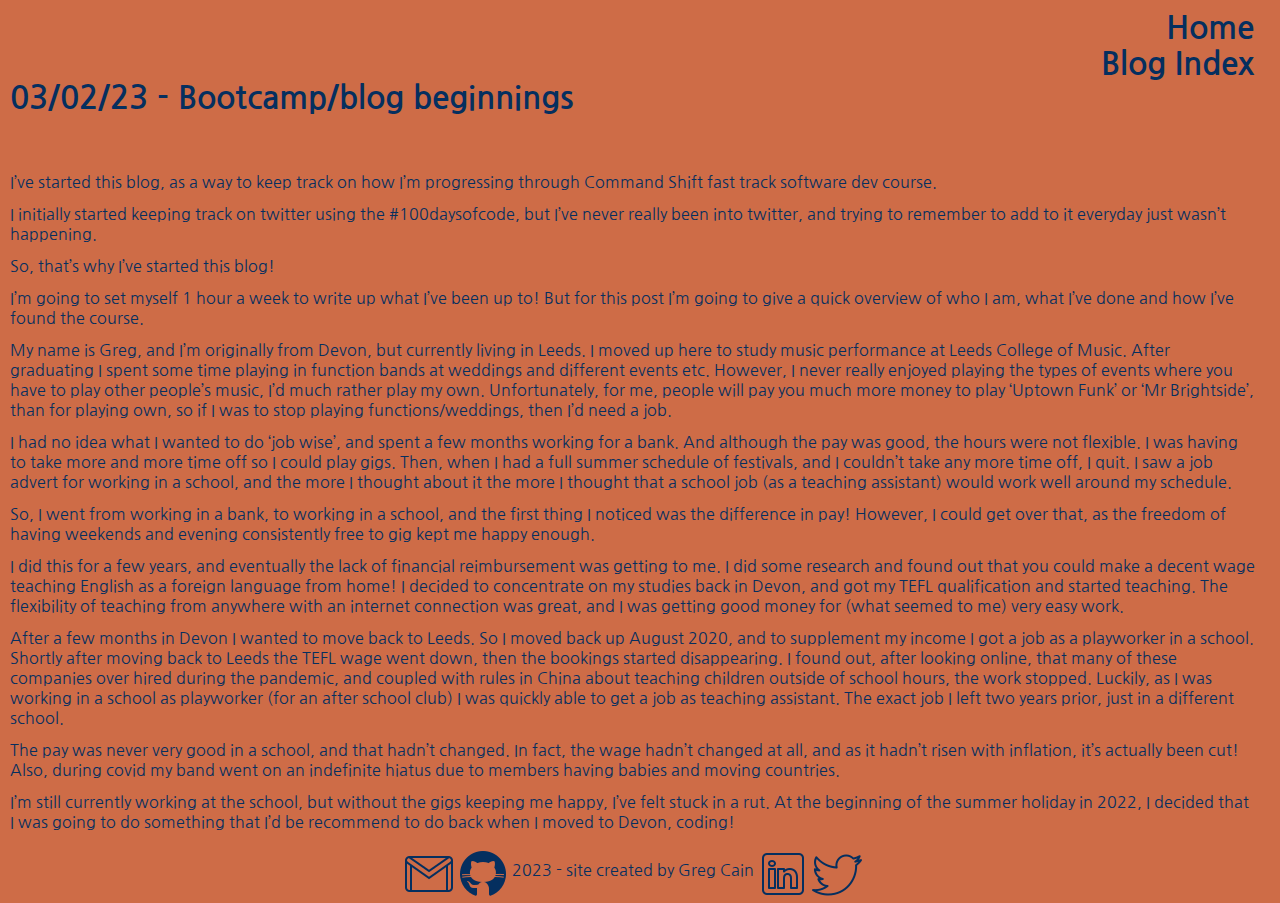
==== blog/2023-02-03.html @ 87cb0af7 "restructures directory adds blog" ====
<!DOCTYPE html>
<html lang="en">
  <head>
    <meta charset="UTF-8" />
    <meta http-equiv="X-UA-Compatible" content="IE=edge" />
    <meta name="viewport" content="width=device-width, initial-scale=1.0" />
    <title>03/02/23 - Bootcamp/blog beginnings</title>
    <link rel="stylesheet" type="text/css" href="../styles/style.css" />
  </head>
  <body>
    <div id="blog-post">
      <div id="blog-title">
        <h1>
          <a class="home-link" href="../index.html">Home</a
          ><a class="home-link" href="blog-index.html">Blog Index</a>
          03/02/23 - Bootcamp/blog beginnings
        </h1>
      </div>
      <div id="blog-body">
        <p>
          I’ve started this blog, as a way to keep track on how I’m progressing
          through Command Shift fast track software dev course.
        </p>
        <p>
          I initially started keeping track on twitter using the #100daysofcode,
          but I’ve never really been into twitter, and trying to remember to add
          to it everyday just wasn’t happening.
        </p>
        <p>So, that’s why I’ve started this blog!</p>
        <p>
          I’m going to set myself 1 hour a week to write up what I’ve been up
          to! But for this post I’m going to give a quick overview of who I am,
          what I’ve done and how I’ve found the course.
        </p>
        <p>
          My name is Greg, and I’m originally from Devon, but currently living
          in Leeds. I moved up here to study music performance at Leeds College
          of Music. After graduating I spent some time playing in function bands
          at weddings and different events etc. However, I never really enjoyed
          playing the types of events where you have to play other people’s
          music, I’d much rather play my own. Unfortunately, for me, people will
          pay you much more money to play ‘Uptown Funk’ or ‘Mr Brightside’, than
          for playing own, so if I was to stop playing functions/weddings, then
          I’d need a job.
        </p>
        <p>
          I had no idea what I wanted to do ‘job wise’, and spent a few months
          working for a bank. And although the pay was good, the hours were not
          flexible. I was having to take more and more time off so I could play
          gigs. Then, when I had a full summer schedule of festivals, and I
          couldn’t take any more time off, I quit. I saw a job advert for
          working in a school, and the more I thought about it the more I
          thought that a school job (as a teaching assistant) would work well
          around my schedule.
        </p>
        <p>
          So, I went from working in a bank, to working in a school, and the
          first thing I noticed was the difference in pay! However, I could get
          over that, as the freedom of having weekends and evening consistently
          free to gig kept me happy enough.
        </p>
        <p>
          I did this for a few years, and eventually the lack of financial
          reimbursement was getting to me. I did some research and found out
          that you could make a decent wage teaching English as a foreign
          language from home! I decided to concentrate on my studies back in
          Devon, and got my TEFL qualification and started teaching. The
          flexibility of teaching from anywhere with an internet connection was
          great, and I was getting good money for (what seemed to me) very easy
          work.
        </p>
        <p>
          After a few months in Devon I wanted to move back to Leeds. So I moved
          back up August 2020, and to supplement my income I got a job as a
          playworker in a school. Shortly after moving back to Leeds the TEFL
          wage went down, then the bookings started disappearing. I found out,
          after looking online, that many of these companies over hired during
          the pandemic, and coupled with rules in China about teaching children
          outside of school hours, the work stopped. Luckily, as I was working
          in a school as playworker (for an after school club) I was quickly
          able to get a job as teaching assistant. The exact job I left two
          years prior, just in a different school.
        </p>
        <p>
          The pay was never very good in a school, and that hadn’t changed. In
          fact, the wage hadn’t changed at all, and as it hadn’t risen with
          inflation, it’s actually been cut! Also, during covid my band went on
          an indefinite hiatus due to members having babies and moving
          countries.
        </p>
        <p>
          I’m still currently working at the school, but without the gigs
          keeping me happy, I’ve felt stuck in a rut. At the beginning of the
          summer holiday in 2022, I decided that I was going to do something
          that I’d be recommend to do back when I moved to Devon, coding!
        </p>
        <p>
          My coding journey began by signing up to myfreecodecamp, and going
          through the HTML and CSS course, which I really enjoyed! Then it was
          onto the JavaScript one and I enjoyed that too! A good friend of mine
          recommend that I join a bootcamp, as that was what they’d done and it
          had been life changing for them.
        </p>
        <p>
          There are lots of lots of results when you search for ‘coding bootcamp
          uk’, and I spent a lot of time looking at different prospectuses
          before deciding on Command Shift (then known as Manchester Codes).
        </p>
        <p>
          The things that drew me to Command Shift, were that it was part time,
          it had lots of good reviews and a lots of students moving into tech
          quickly after graduating!
        </p>
        <p>So I joined the October 2022 cohort!</p>
        <p>
          I was slightly nervous when it came to the first lecture, but that
          quickly disappeared a few minutes into the class. After a few ice
          breaking exercises we got into the course proper, which started with
          learning about CLI, git, HTML and CSS.
        </p>
        <p>
          Although I had done the freecodecamp HTML and CSS course, having an
          actual tutor, and other students, around was really helpful, and I
          found the foundations module to be a good way to ease myself into the
          routines of night classes twice a week and studying every night.
        </p>
        <p>
          The next module was JavaScript basics, and things started to get a
          little more difficult. I had written plenty of functions in JS before
          on freecodecamp and code wars, but I’d never written any tests, or
          built something using JS from scratch! However, being in the same boat
          as a lot of the other students, and having really supportive tutors,
          really helped! Before long I was making my own tamagotchi-style
          virtual pet, which was a lot of fun, and a good chance to put
          everything we had learnt about object oriented programming and test
          driven development to use! The next project was cruise ships which was
          similar to virtual pets in that it uses TDD and OOP, but this time
          there were different classes (objects) which had to interact with one
          another AND there was also the extra challenge of adding a graphical
          user interface as well!
        </p>
        <p>
          Two weeks into the new year and the building blocks module was
          finished, and I had built a website, an application that works on CLI
          as well as another application that has a GUI! There was a weeks
          break, and in that time I decided to start another project called
          across the universe. The idea with this application is that the user
          creates a universe, which contains galaxies, solar systems, planets
          and life! It’s similar to the cruise ships application, as across the
          universe will be using TDD and OOP with multiple classes interacting
          with one another.
        </p>
        <p>
          Which brings us to now, today 3rd Feb 2023. And we’re in the backend
          module. I’m learning lots about docker, containers, SQL, pgAdmin. I’ve
          just finished writing some SQL for some queries on a database, which
          if you asked me to do a week ago, I’d have had no idea what you were
          talking about or where to start (or begin)!
        </p>
      </div>
      <div id="foot3">
        <footer id="foot">
          <a href="mailto:codegregcode@gmail.com"><div id="email"></div></a>
          <a href="https://github.com/codegregcode"><div id="github"></div></a>
          <p>2023 - site created by Greg Cain</p>
          <a
            href="https://www.linkedin.com/in/greg-cain-a74536255/"
            target="_blank"
            ><div id="linkedin"></div
          ></a>
          <a href="https://twitter.com/codegregcode" target="_blank"
            ><div id="twitter"></div
          ></a>
        </footer>
      </div>
    </div>
  </body>
</html>
---- styles/style.css ----
@import url("https://fonts.googleapis.com/css2?family=Forum&family=Nanum+Gothic&family=Xanh+Mono&display=swap");

* {
  margin: 0;
  padding: 2px;
  background-color: #ce6c47;
  font-family: "Nanum Gothic", sans-serif;
  color: #052f5f;
  box-sizing: border-box;
}

#container {
  display: grid;
  grid-template-areas:
    "head"
    "sub-head"
    "sub-container"
    "foot";
  grid-template-rows: 11vh 7vh 75vh 6vh;
  grid-template-columns: 98vw;
}

#head {
  grid-area: head;
  display: flex;
  justify-content: center;
  align-content: center;
}

h1 {
  align-self: center;
}

#sub-head {
  grid-area: sub-head;
  display: flex;
  justify-content: center;
}

#sub-container {
  grid-area: sub-container;
  display: grid;
  grid-template-areas:
    "cv about-me"
    "cv projects";
  grid-template-rows: 15vh 65vh;
  grid-template-columns: 32vw 57vw 9vw;
}

#projects {
  grid-area: projects;
  overflow-y: scroll;
}

#cv {
  grid-area: cv;
}

#foot {
  grid-area: foot;
  display: flex;
  justify-content: center;
}

#foot > p {
  align-self: center;
}

.project-image {
  width: 30vw;
  height: 30vh;
}

iframe {
  width: 30vw;
  height: 70vh;
}

a {
  text-decoration: none;
}

a:hover {
  color: #68a691;
}

#blog-posts-index {
  display: grid;
  grid-template-areas:
    "title"
    "blog-previews"
    "foot2";
  grid-template-columns: 98vw;
  grid-template-rows: 18vh 75vh 6vh;
}

#title {
  grid-area: title;
}

.home-link {
  display: flex;
  justify-content: end;
}

#blog-previews {
  grid-area: blog-previews;
  overflow-y: scroll;
}

#foot2 {
  grid-area: foot2;
  display: flex;
  justify-content: center;
}

#foot2 > p {
  align-self: center;
}

.blog-preview {
  border-style: double;
}

#blog-post {
  display: grid;
  grid-template-areas:
    "blog-title"
    "blog-body"
    "foot3";
  grid-template-columns: 98vw;
  grid-template-rows: 18vh 75vh 6vh;
}

#email {
  background-image: url("../images/gmail.png");
  height: 50px;
  width: 50px;
  display: inline-block;
}

#blog-title {
  grid-area: blog-title;
}

#blog-body {
  grid-area: blog-body;
  overflow-y: scroll;
}

#blog-body > p {
  padding-bottom: 10px;
}

#foot3 {
  grid-area: foot3;
  display: flex;
  justify-content: center;
}

#foot3 > p {
  align-self: center;
}

#email:hover {
  background-image: url("../images/gmail-hover.png");
  height: 50px;
  width: 50px;
  display: inline-block;
}

#linkedin {
  background-image: url("../images/linkedin.png");
  height: 50px;
  width: 50px;
  display: inline-block;
}

#linkedin:hover {
  background-image: url("../images/linkedin-hover.png");
  height: 50px;
  width: 50px;
  display: inline-block;
}

#twitter {
  background-image: url("../images/twitter.png");
  height: 50px;
  width: 50px;
  display: inline-block;
}

#twitter:hover {
  background-image: url("../images/twitter-hover.png");
  height: 50px;
  width: 50px;
  display: inline-block;
}

#github {
  background-image: url("../images/github.png");
  height: 50px;
  width: 50px;
  display: inline-block;
}

#github:hover {
  background-image: url("../images/github-hover.png");
  height: 50px;
  width: 50px;
  display: inline-block;
}
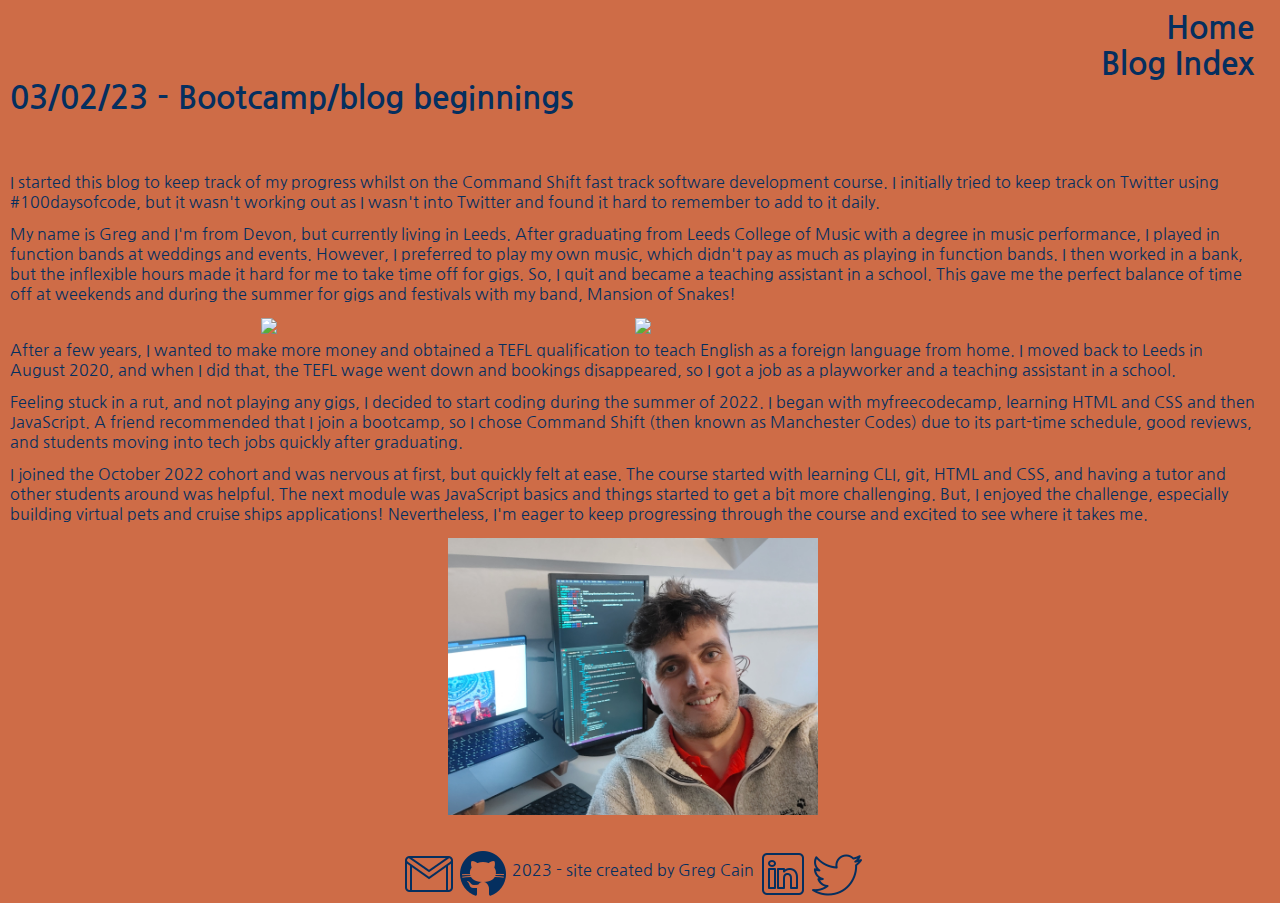
==== commit 417642de: "finishes blog post and layout" ====
--- a/blog/2023-02-03.html
+++ b/blog/2023-02-03.html
@@ -18,145 +18,54 @@
       </div>
       <div id="blog-body">
         <p>
-          I’ve started this blog, as a way to keep track on how I’m progressing
-          through Command Shift fast track software dev course.
+          I started this blog to keep track of my progress whilst on the Command
+          Shift fast track software development course. I initially tried to
+          keep track on Twitter using #100daysofcode, but it wasn't working out
+          as I wasn't into Twitter and found it hard to remember to add to it
+          daily.
         </p>
         <p>
-          I initially started keeping track on twitter using the #100daysofcode,
-          but I’ve never really been into twitter, and trying to remember to add
-          to it everyday just wasn’t happening.
+          My name is Greg and I'm from Devon, but currently living in Leeds.
+          After graduating from Leeds College of Music with a degree in music
+          performance, I played in function bands at weddings and events.
+          However, I preferred to play my own music, which didn't pay as much as
+          playing in function bands. I then worked in a bank, but the inflexible
+          hours made it hard for me to take time off for gigs. So, I quit and
+          became a teaching assistant in a school. This gave me the perfect
+          balance of time off at weekends and during the summer for gigs and
+          festivals with my band, Mansion of Snakes!
         </p>
-        <p>So, that’s why I’ve started this blog!</p>
+        <figure>
+          <img class="blog-image" src="../images/SRsnake-23-2.jpg" />
+          <img class="blog-image" src="../images/SRsnake-37-2.jpg" />
+        </figure>
         <p>
-          I’m going to set myself 1 hour a week to write up what I’ve been up
-          to! But for this post I’m going to give a quick overview of who I am,
-          what I’ve done and how I’ve found the course.
+          After a few years, I wanted to make more money and obtained a TEFL
+          qualification to teach English as a foreign language from home. I
+          moved back to Leeds in August 2020, and when I did that, the TEFL wage
+          went down and bookings disappeared, so I got a job as a playworker and
+          a teaching assistant in a school.
         </p>
         <p>
-          My name is Greg, and I’m originally from Devon, but currently living
-          in Leeds. I moved up here to study music performance at Leeds College
-          of Music. After graduating I spent some time playing in function bands
-          at weddings and different events etc. However, I never really enjoyed
-          playing the types of events where you have to play other people’s
-          music, I’d much rather play my own. Unfortunately, for me, people will
-          pay you much more money to play ‘Uptown Funk’ or ‘Mr Brightside’, than
-          for playing own, so if I was to stop playing functions/weddings, then
-          I’d need a job.
+          Feeling stuck in a rut, and not playing any gigs, I decided to start
+          coding during the summer of 2022. I began with myfreecodecamp,
+          learning HTML and CSS and then JavaScript. A friend recommended that I
+          join a bootcamp, so I chose Command Shift (then known as Manchester
+          Codes) due to its part-time schedule, good reviews, and students
+          moving into tech jobs quickly after graduating.
         </p>
         <p>
-          I had no idea what I wanted to do ‘job wise’, and spent a few months
-          working for a bank. And although the pay was good, the hours were not
-          flexible. I was having to take more and more time off so I could play
-          gigs. Then, when I had a full summer schedule of festivals, and I
-          couldn’t take any more time off, I quit. I saw a job advert for
-          working in a school, and the more I thought about it the more I
-          thought that a school job (as a teaching assistant) would work well
-          around my schedule.
+          I joined the October 2022 cohort and was nervous at first, but quickly
+          felt at ease. The course started with learning CLI, git, HTML and CSS,
+          and having a tutor and other students around was helpful. The next
+          module was JavaScript basics and things started to get a bit more
+          challenging. But, I enjoyed the challenge, especially building virtual
+          pets and cruise ships applications! Nevertheless, I'm eager to keep
+          progressing through the course and excited to see where it takes me.
         </p>
-        <p>
-          So, I went from working in a bank, to working in a school, and the
-          first thing I noticed was the difference in pay! However, I could get
-          over that, as the freedom of having weekends and evening consistently
-          free to gig kept me happy enough.
-        </p>
-        <p>
-          I did this for a few years, and eventually the lack of financial
-          reimbursement was getting to me. I did some research and found out
-          that you could make a decent wage teaching English as a foreign
-          language from home! I decided to concentrate on my studies back in
-          Devon, and got my TEFL qualification and started teaching. The
-          flexibility of teaching from anywhere with an internet connection was
-          great, and I was getting good money for (what seemed to me) very easy
-          work.
-        </p>
-        <p>
-          After a few months in Devon I wanted to move back to Leeds. So I moved
-          back up August 2020, and to supplement my income I got a job as a
-          playworker in a school. Shortly after moving back to Leeds the TEFL
-          wage went down, then the bookings started disappearing. I found out,
-          after looking online, that many of these companies over hired during
-          the pandemic, and coupled with rules in China about teaching children
-          outside of school hours, the work stopped. Luckily, as I was working
-          in a school as playworker (for an after school club) I was quickly
-          able to get a job as teaching assistant. The exact job I left two
-          years prior, just in a different school.
-        </p>
-        <p>
-          The pay was never very good in a school, and that hadn’t changed. In
-          fact, the wage hadn’t changed at all, and as it hadn’t risen with
-          inflation, it’s actually been cut! Also, during covid my band went on
-          an indefinite hiatus due to members having babies and moving
-          countries.
-        </p>
-        <p>
-          I’m still currently working at the school, but without the gigs
-          keeping me happy, I’ve felt stuck in a rut. At the beginning of the
-          summer holiday in 2022, I decided that I was going to do something
-          that I’d be recommend to do back when I moved to Devon, coding!
-        </p>
-        <p>
-          My coding journey began by signing up to myfreecodecamp, and going
-          through the HTML and CSS course, which I really enjoyed! Then it was
-          onto the JavaScript one and I enjoyed that too! A good friend of mine
-          recommend that I join a bootcamp, as that was what they’d done and it
-          had been life changing for them.
-        </p>
-        <p>
-          There are lots of lots of results when you search for ‘coding bootcamp
-          uk’, and I spent a lot of time looking at different prospectuses
-          before deciding on Command Shift (then known as Manchester Codes).
-        </p>
-        <p>
-          The things that drew me to Command Shift, were that it was part time,
-          it had lots of good reviews and a lots of students moving into tech
-          quickly after graduating!
-        </p>
-        <p>So I joined the October 2022 cohort!</p>
-        <p>
-          I was slightly nervous when it came to the first lecture, but that
-          quickly disappeared a few minutes into the class. After a few ice
-          breaking exercises we got into the course proper, which started with
-          learning about CLI, git, HTML and CSS.
-        </p>
-        <p>
-          Although I had done the freecodecamp HTML and CSS course, having an
-          actual tutor, and other students, around was really helpful, and I
-          found the foundations module to be a good way to ease myself into the
-          routines of night classes twice a week and studying every night.
-        </p>
-        <p>
-          The next module was JavaScript basics, and things started to get a
-          little more difficult. I had written plenty of functions in JS before
-          on freecodecamp and code wars, but I’d never written any tests, or
-          built something using JS from scratch! However, being in the same boat
-          as a lot of the other students, and having really supportive tutors,
-          really helped! Before long I was making my own tamagotchi-style
-          virtual pet, which was a lot of fun, and a good chance to put
-          everything we had learnt about object oriented programming and test
-          driven development to use! The next project was cruise ships which was
-          similar to virtual pets in that it uses TDD and OOP, but this time
-          there were different classes (objects) which had to interact with one
-          another AND there was also the extra challenge of adding a graphical
-          user interface as well!
-        </p>
-        <p>
-          Two weeks into the new year and the building blocks module was
-          finished, and I had built a website, an application that works on CLI
-          as well as another application that has a GUI! There was a weeks
-          break, and in that time I decided to start another project called
-          across the universe. The idea with this application is that the user
-          creates a universe, which contains galaxies, solar systems, planets
-          and life! It’s similar to the cruise ships application, as across the
-          universe will be using TDD and OOP with multiple classes interacting
-          with one another.
-        </p>
-        <p>
-          Which brings us to now, today 3rd Feb 2023. And we’re in the backend
-          module. I’m learning lots about docker, containers, SQL, pgAdmin. I’ve
-          just finished writing some SQL for some queries on a database, which
-          if you asked me to do a week ago, I’d have had no idea what you were
-          talking about or where to start (or begin)!
-        </p>
+        <figure>
+          <img class="blog-image" src="../images/mecoding.jpg" />
+        </figure>
       </div>
       <div id="foot3">
         <footer id="foot">
--- a/styles/style.css
+++ b/styles/style.css
@@ -210,3 +210,13 @@
   width: 50px;
   display: inline-block;
 }
+
+figure {
+  display: flex;
+  justify-content: center;
+}
+
+.blog-image {
+  width: 30%;
+  height: auto;
+}
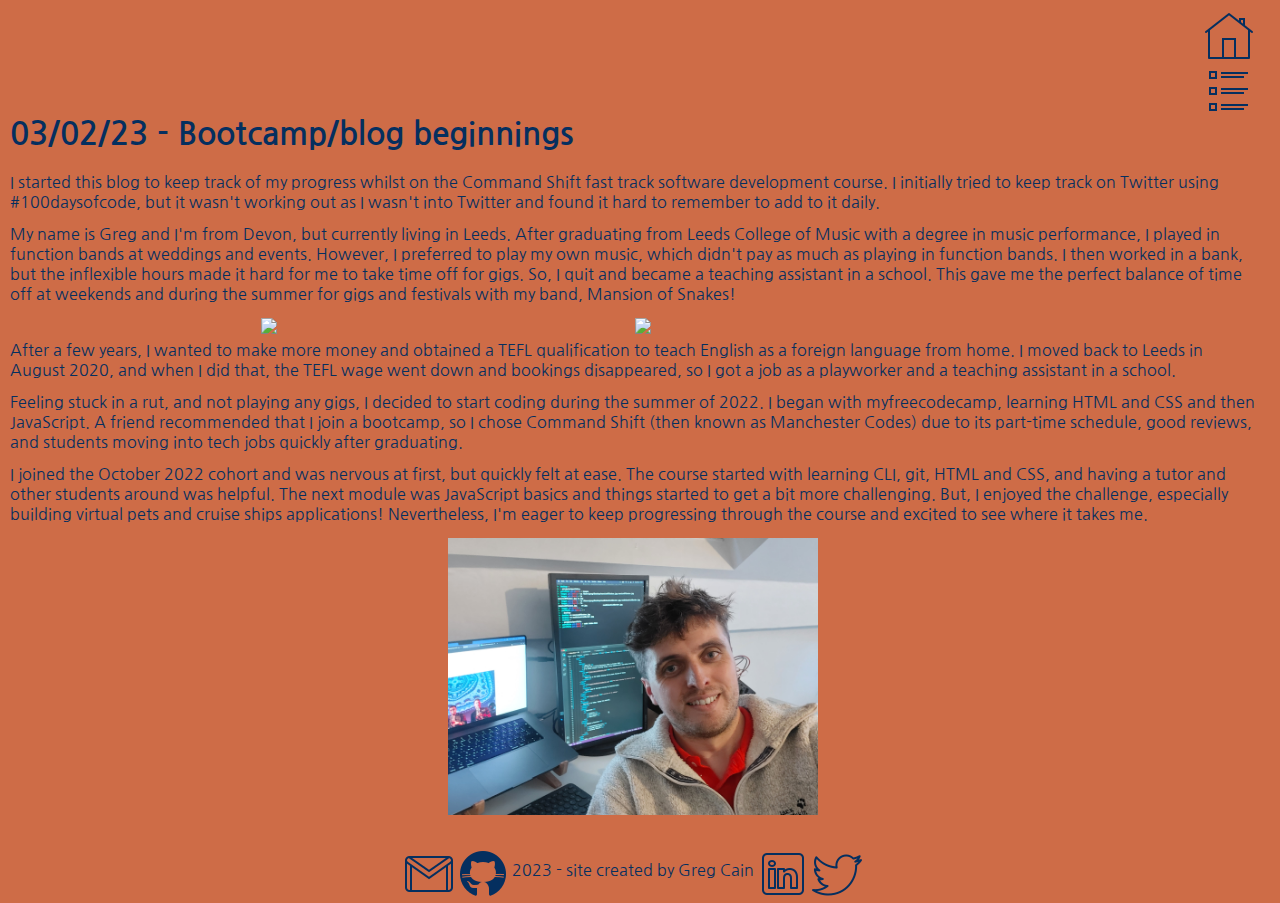
==== commit 78ca0132: "add icons to all pages and tidys folders n files" ====
--- a/blog/2023-02-03.html
+++ b/blog/2023-02-03.html
@@ -11,8 +11,11 @@
     <div id="blog-post">
       <div id="blog-title">
         <h1>
-          <a class="home-link" href="../index.html">Home</a
-          ><a class="home-link" href="blog-index.html">Blog Index</a>
+          <a class="home-link" href="../index.html"
+            ><div id="home-icon"></div></a
+          ><a class="home-link" href="blog-index.html"
+            ><div id="blog-index"></div
+          ></a>
           03/02/23 - Bootcamp/blog beginnings
         </h1>
       </div>
@@ -36,8 +39,14 @@
           festivals with my band, Mansion of Snakes!
         </p>
         <figure>
-          <img class="blog-image" src="../images/SRsnake-23-2.jpg" />
-          <img class="blog-image" src="../images/SRsnake-37-2.jpg" />
+          <img
+            class="blog-image"
+            src="../images/blog/2023-02-03/SRsnake-23-2.jpg"
+          />
+          <img
+            class="blog-image"
+            src="../images/blog/2023-02-03/SRsnake-37-2.jpg"
+          />
         </figure>
         <p>
           After a few years, I wanted to make more money and obtained a TEFL
@@ -64,7 +73,10 @@
           progressing through the course and excited to see where it takes me.
         </p>
         <figure>
-          <img class="blog-image" src="../images/mecoding.jpg" />
+          <img
+            class="blog-image"
+            src="../images/blog/2023-02-03/mecoding.jpg"
+          />
         </figure>
       </div>
       <div id="foot3">
--- a/styles/style.css
+++ b/styles/style.css
@@ -23,12 +23,15 @@
 #head {
   grid-area: head;
   display: flex;
-  justify-content: center;
-  align-content: center;
+  flex-direction: column;
 }
 
 h1 {
   align-self: center;
+}
+
+.site-links {
+  align-self: end;
 }
 
 #sub-head {
@@ -132,13 +135,6 @@
   grid-template-rows: 18vh 75vh 6vh;
 }
 
-#email {
-  background-image: url("../images/gmail.png");
-  height: 50px;
-  width: 50px;
-  display: inline-block;
-}
-
 #blog-title {
   grid-area: blog-title;
 }
@@ -162,50 +158,99 @@
   align-self: center;
 }
 
+#email {
+  background-image: url("../images/icons/gmail.png");
+  height: 50px;
+  width: 50px;
+  display: inline-block;
+}
+
 #email:hover {
-  background-image: url("../images/gmail-hover.png");
+  background-image: url("../images/icons/gmail-hover.png");
   height: 50px;
   width: 50px;
   display: inline-block;
 }
 
 #linkedin {
-  background-image: url("../images/linkedin.png");
+  background-image: url("../images/icons/linkedin.png");
   height: 50px;
   width: 50px;
   display: inline-block;
 }
 
 #linkedin:hover {
-  background-image: url("../images/linkedin-hover.png");
+  background-image: url("../images/icons/linkedin-hover.png");
   height: 50px;
   width: 50px;
   display: inline-block;
 }
 
 #twitter {
-  background-image: url("../images/twitter.png");
+  background-image: url("../images/icons/twitter.png");
   height: 50px;
   width: 50px;
   display: inline-block;
 }
 
 #twitter:hover {
-  background-image: url("../images/twitter-hover.png");
+  background-image: url("../images/icons/twitter-hover.png");
   height: 50px;
   width: 50px;
   display: inline-block;
 }
 
 #github {
-  background-image: url("../images/github.png");
+  background-image: url("../images/icons/github.png");
   height: 50px;
   width: 50px;
   display: inline-block;
 }
 
 #github:hover {
-  background-image: url("../images/github-hover.png");
+  background-image: url("../images/icons/github-hover.png");
+  height: 50px;
+  width: 50px;
+  display: inline-block;
+}
+
+#blog {
+  background-image: url("../images/icons/blog.png");
+  height: 50px;
+  width: 50px;
+  display: inline-block;
+}
+
+#blog:hover {
+  background-image: url("../images/icons/blog-hover.png");
+  height: 50px;
+  width: 50px;
+  display: inline-block;
+}
+
+#home-icon {
+  background-image: url("../images/icons/home.png");
+  height: 50px;
+  width: 50px;
+  display: inline-block;
+}
+
+#home-icon:hover {
+  background-image: url("../images/icons/home-hover.png");
+  height: 50px;
+  width: 50px;
+  display: inline-block;
+}
+
+#blog-index {
+  background-image: url("../images/icons/index.png");
+  height: 50px;
+  width: 50px;
+  display: inline-block;
+}
+
+#blog-index:hover {
+  background-image: url("../images/icons/index-hover.png");
   height: 50px;
   width: 50px;
   display: inline-block;
